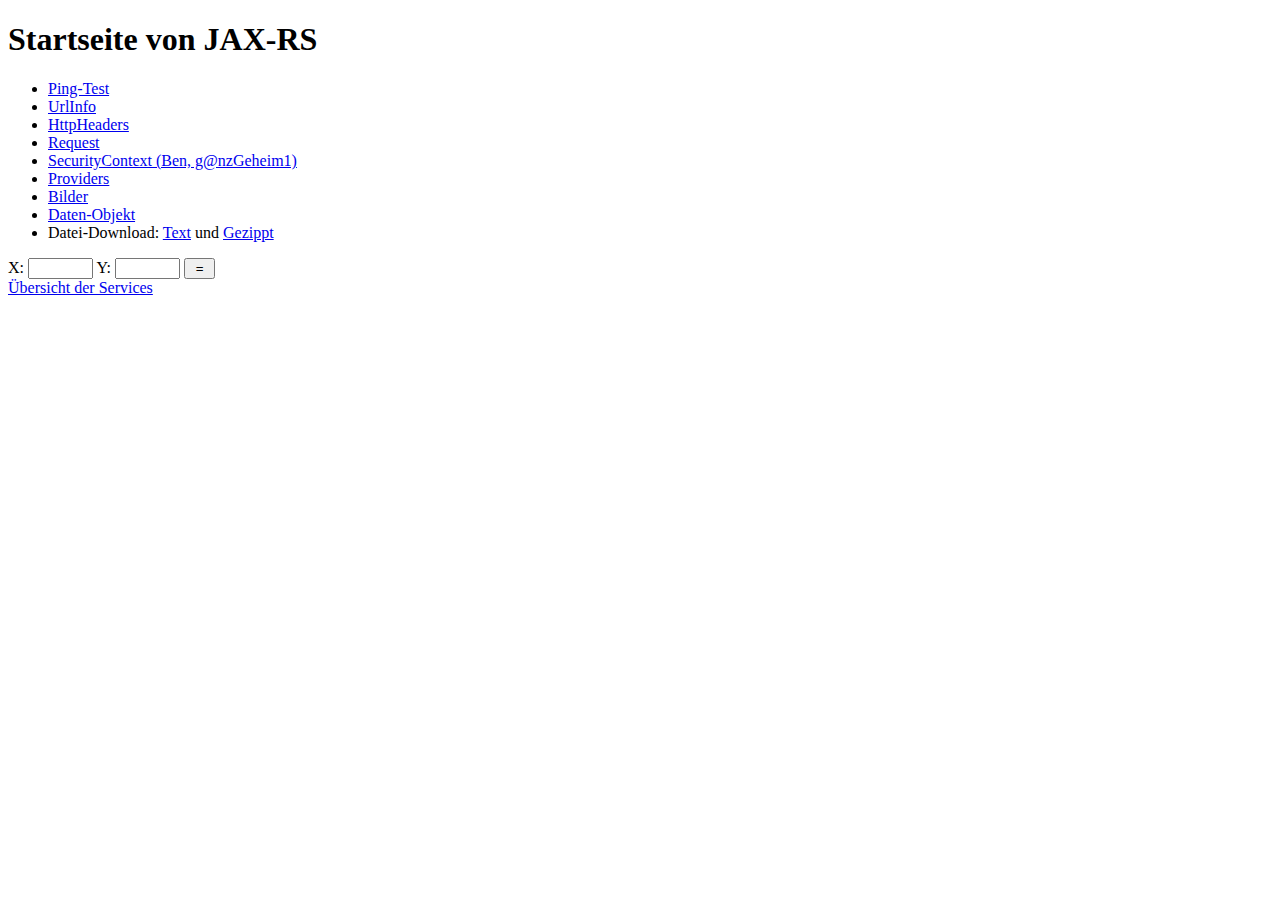
==== jax-rs-server/src/main/webapp/index.html @ 94ba1ecd "Mit Einbindung Swagger" ====
<!DOCTYPE HTML PUBLIC "-//W3C//DTD HTML 4.01 Transitional//EN"
    	               "http://www.w3.org/TR/html4/loose.dtd">

<html>
  <head>
    	<meta http-equiv="Content-Type" content="text/html; charset=UTF-8">
    	<title>JAX-RS</title>
  </head>
  <body>
    <h1>Startseite von JAX-RS</h1>
    <ul>
        <li><a href="api/basic/ping;info=test?s=kleiner Test">Ping-Test</a></li>
         
        <li><a href="api/context/uri-info?auswahl=eins&test=nein&auswahl=sieben">UrlInfo</a></li> 
        <li><a href="api/context/http-headers">HttpHeaders</a></li> 
        <li><a href="api/context/request">Request</a></li> 
        <li><a href="api/context/security-context">SecurityContext (Ben, g@nzGeheim1)</a></li>
        <li><a href="api/context/providers">Providers</a></li>
        <li><a href="api/basic/images/wtf-code.jpg">Bilder</a></li>
        <li><a href="api/basic/daten">Daten-Objekt</a></li>
        <li>Datei-Download: <a href="api/datei?laenge=500&typ=txt">Text</a> und <a href="api/datei?laenge=500&typ=zip">Gezippt</a></li>

        
    </ul>
    <form action="api/basic/x-plus-y" method="POST">
    X: <input type="text" name="x" size="5"/> Y: <input type="text" name="y" size="5"/>
    <input type="submit" value=" = "/> 
    </form>

    <a href="swagger-ui.html">Übersicht der Services</a>
  </body>
</html>
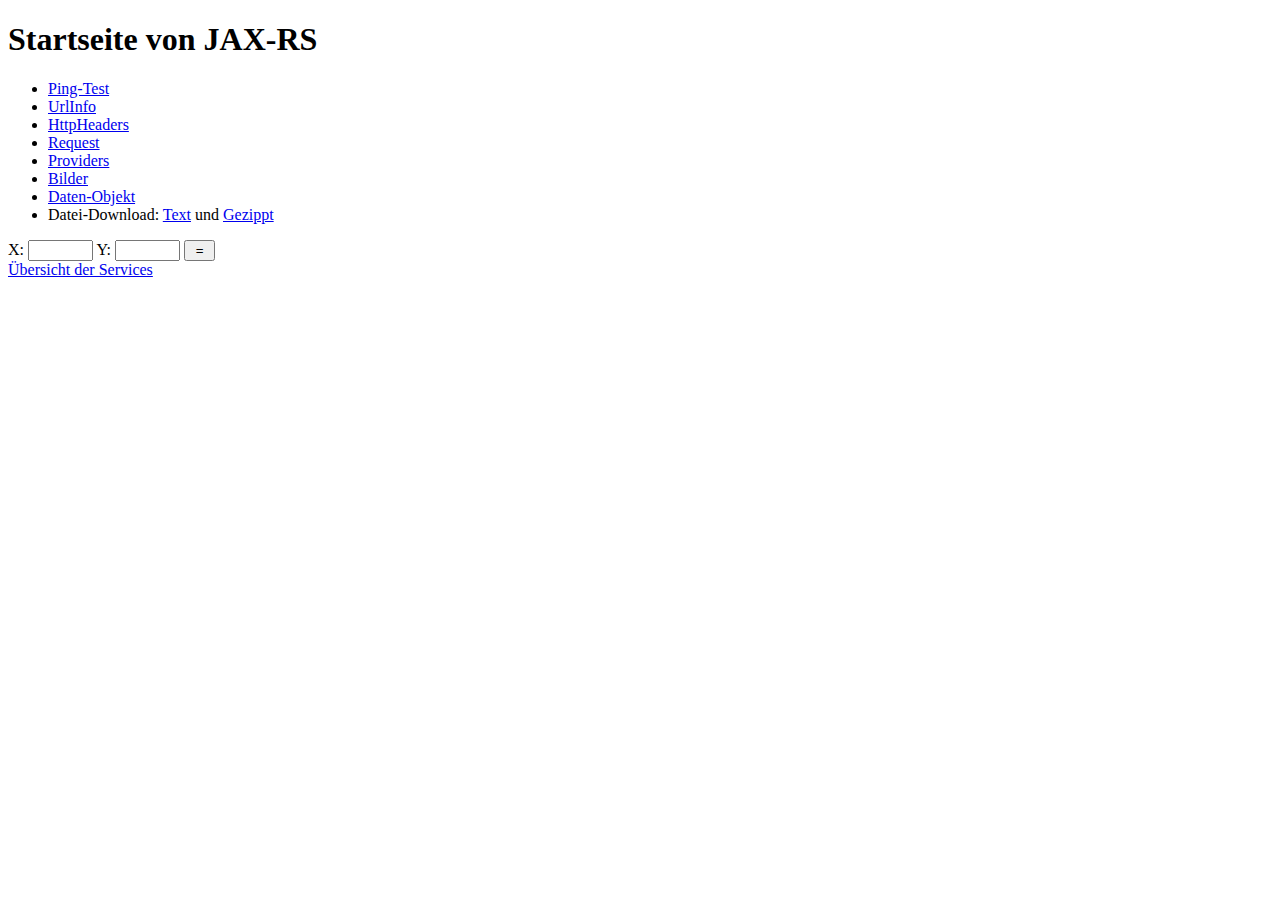
==== commit 95a3a0fc: "Tests angepasst" ====
--- a/jax-rs-server/src/main/webapp/index.html
+++ b/jax-rs-server/src/main/webapp/index.html
@@ -14,7 +14,6 @@
         <li><a href="api/context/uri-info?auswahl=eins&test=nein&auswahl=sieben">UrlInfo</a></li> 
         <li><a href="api/context/http-headers">HttpHeaders</a></li> 
         <li><a href="api/context/request">Request</a></li> 
-        <li><a href="api/context/security-context">SecurityContext (Ben, g@nzGeheim1)</a></li>
         <li><a href="api/context/providers">Providers</a></li>
         <li><a href="api/basic/images/wtf-code.jpg">Bilder</a></li>
         <li><a href="api/basic/daten">Daten-Objekt</a></li>
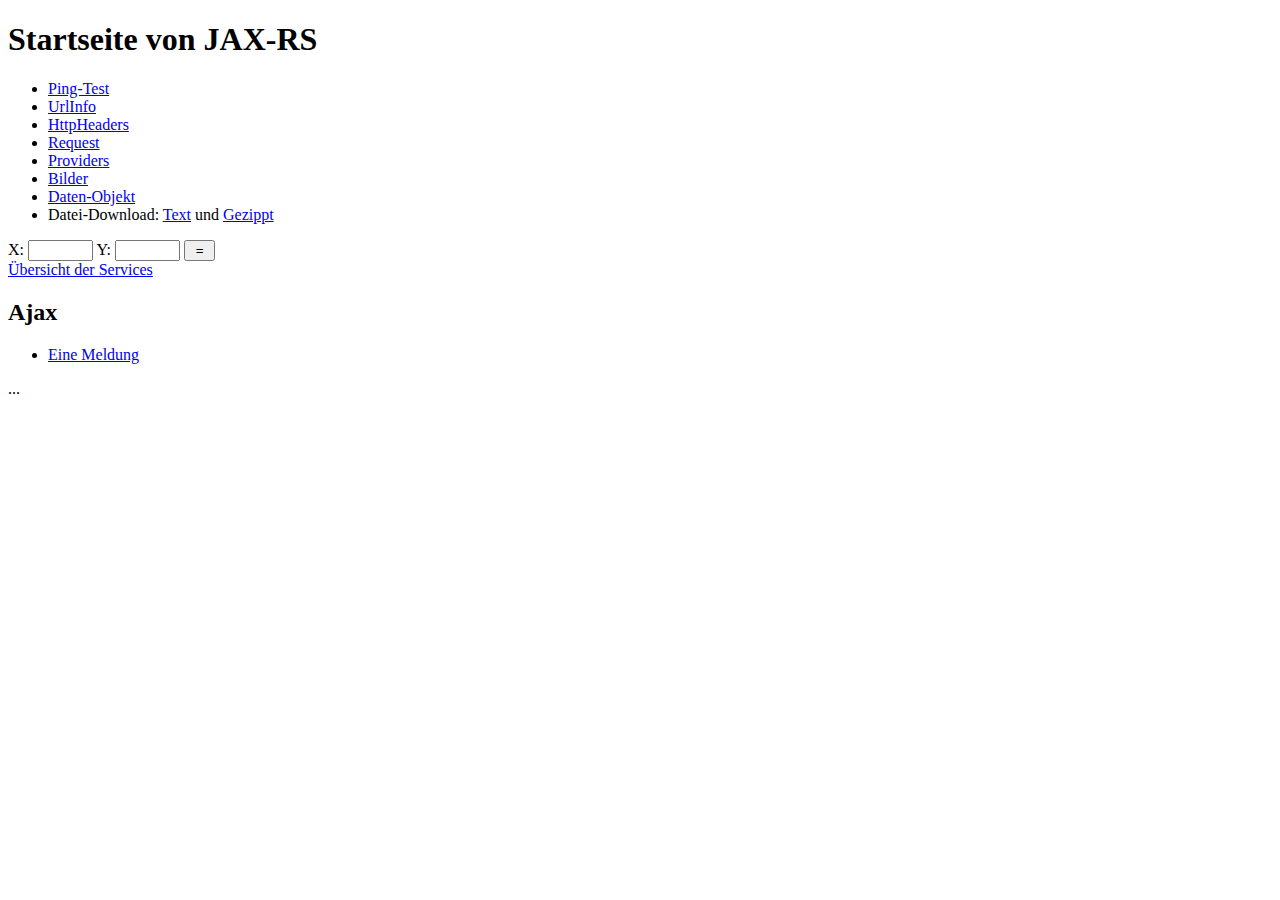
==== commit 7e319bd1: "mit Ajax" ====
--- a/jax-rs-server/src/main/webapp/index.html
+++ b/jax-rs-server/src/main/webapp/index.html
@@ -5,6 +5,10 @@
   <head>
     	<meta http-equiv="Content-Type" content="text/html; charset=UTF-8">
     	<title>JAX-RS</title>
+    	<link rel="stylesheet" type="text/css" href="resources/css/formate.css" />
+    	<script type="text/javascript"	src="resources/js/jquery.js"></script>
+    	<script type="text/javascript"	src="resources/js/toolz.js"></script>
+    	
   </head>
   <body>
     <h1>Startseite von JAX-RS</h1>
@@ -27,5 +31,31 @@
     </form>
 
     <a href="swagger-ui.html">Übersicht der Services</a>
+    
+    <h2>Ajax</h2>
+    
+    <ul>
+    	<li><a class="ajaxLink"
+				href="api/ajax/meldungen">Eine Meldung</a></li>
+    
+    </ul>
+    	<div id="layoutInhalt">...</div>
+	<script type="text/javascript">
+		$("a.ajaxLink").click(function() {
+			var link = $(this);
+			$.ajax({
+				url : link.attr("href"),
+				dataType : "text",
+				success : function(text) {
+					MvcUtil.zeigInhalt("dunkelblau", text);
+				},
+				error : function(xhr) {
+					MvcUtil.zeigInhalt("rot", xhr.responseText);
+				}
+			});
+			return false;
+		});
+	</script>
+    
   </body>
 </html> 
